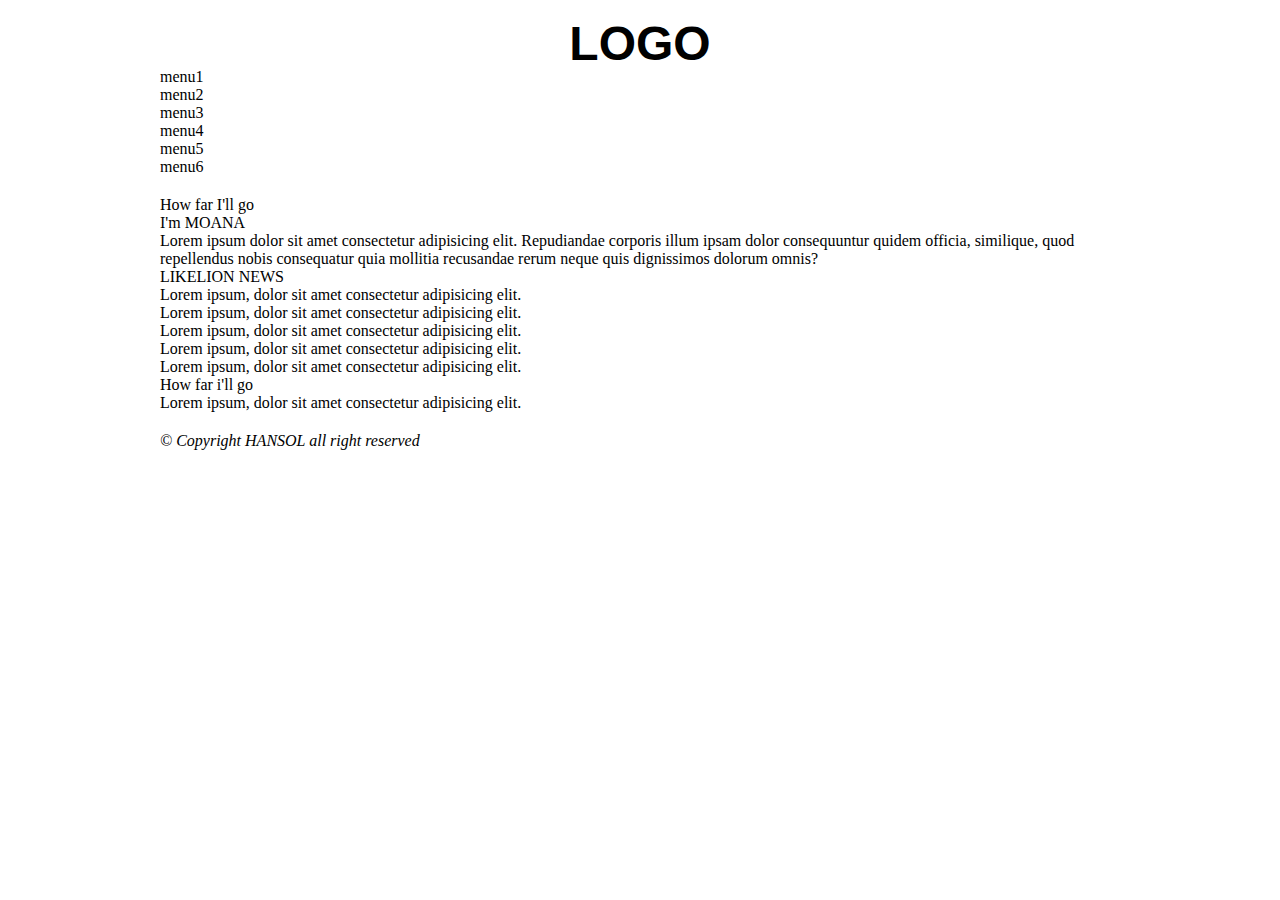
==== 00-재준님css강의/index.html @ f1436ace "마크업" ====
<!DOCTYPE html>
<html lang="en">

<head>
  <meta charset="UTF-8">
  <meta http-equiv="X-UA-Compatible" content="IE=edge">
  <meta name="viewport" content="width=device-width, initial-scale=1.0">
  <title>오늘의 레이아웃</title>
  <link rel="stylesheet" href="https://use.fontawesome.com/releases/v5.2.0/css/all.css"
    integrity="sha384-hWVjflwFxL6sNzntih27bfxkr27PmbbK/iSvJ+a4+0owXq79v+lsFkW54bOGbiDQ" crossorigin="anonymous">
  <link rel="stylesheet" href="./style.css">
</head>

<body>
  <!-- header -->
  <header id="header">
    <div class="wrapper">
      <section>
        <h1>LOGO</h1>
        <ul class="sns">
          <li><a href="#none"><i class="fas fa-envelope"></i></a></li>
          <li><a href="#none"><i class="fab fa-facebook-square"></i></a></li>
          <li><a href="#none"><i class="fab fa-twitter-square"></i></a></li>
          <li><a href="#none"><i class="fab fa-instagram"></i></a></li>
        </ul>
      </section>

      <ul class="nav">
        <li>menu1</li>
        <li>menu2</li>
        <li>menu3</li>
        <li>menu4</li>
        <li>menu5</li>
        <li>menu6</li>
      </ul>
    </div>
  </header>

  <!-- main -->
  <main id="content">
    <div class="wrapper">
      <section class="slide">
        <ul class="slide_btn">
          <li></li>
          <li></li>
          <li></li>
          <li></li>
        </ul>
      </section>
      <section class="content01">
        <div class="con01_wrap">
          <h2>How far I'll go</h2>
          <h2>I'm MOANA</h2>
          <p>Lorem ipsum dolor sit amet consectetur adipisicing elit. Repudiandae corporis illum ipsam dolor consequuntur quidem officia, similique, quod repellendus nobis consequatur quia mollitia recusandae rerum neque quis dignissimos dolorum omnis?</p>
        </div>
        <div class="con01_img"></div>
      </section>

      <section class="content02">
        <h2>LIKELION NEWS</h2>
        <div class="conWrap">
          <article class="box-tyle_01"></article>
          <article class="box-style_02">
            <div></div>
            <p>Lorem ipsum, dolor sit amet consectetur adipisicing elit.</p>
          </article>
          <article class="box-style_02">
            <div></div>
            <p>Lorem ipsum, dolor sit amet consectetur adipisicing elit.</p>
          </article>
          <article class="box-style_02">
            <div></div>
            <p>Lorem ipsum, dolor sit amet consectetur adipisicing elit.</p>
          </article>
          <article class="box-style_02">
            <div></div>
            <p>Lorem ipsum, dolor sit amet consectetur adipisicing elit.</p>
          </article>
          <article class="box-style_02">
            <div></div>
            <p>Lorem ipsum, dolor sit amet consectetur adipisicing elit.</p>
          </article>
          <article class="box-style_02">
            <h3>How far i'll go</h3>
            <p>Lorem ipsum, dolor sit amet consectetur adipisicing elit.</p>
          </article>
        </div>
        <a href="#none" class="btn_more"></a>
      </section>
    </div>
  </main>

  <!-- footer -->
  <footer id="footer">
    <div class="wrapper">
      <address>&copy; Copyright HANSOL all right reserved</address>
    </div>
  </footer>
</body>

</html>
---- 00-재준님css강의/style.css ----
@charset "utf-8";
*{
  margin: 0;
  padding: 0;
}

ul, ol, li{
  list-style: none;
}

a{
  text-decoration: none;
}

h1, h2, h3, h4{
  font-size: inherit;
  font-weight: inherit;
}

/* wrapper */
.wrapper{
  width: 960px;
  position: relative;
  margin: 20px auto;
}

/* header */
#header section > h1{
  font: bold 3rem/1 "arial";
  text-align: center;
}

header section > .sns{{
  
}}
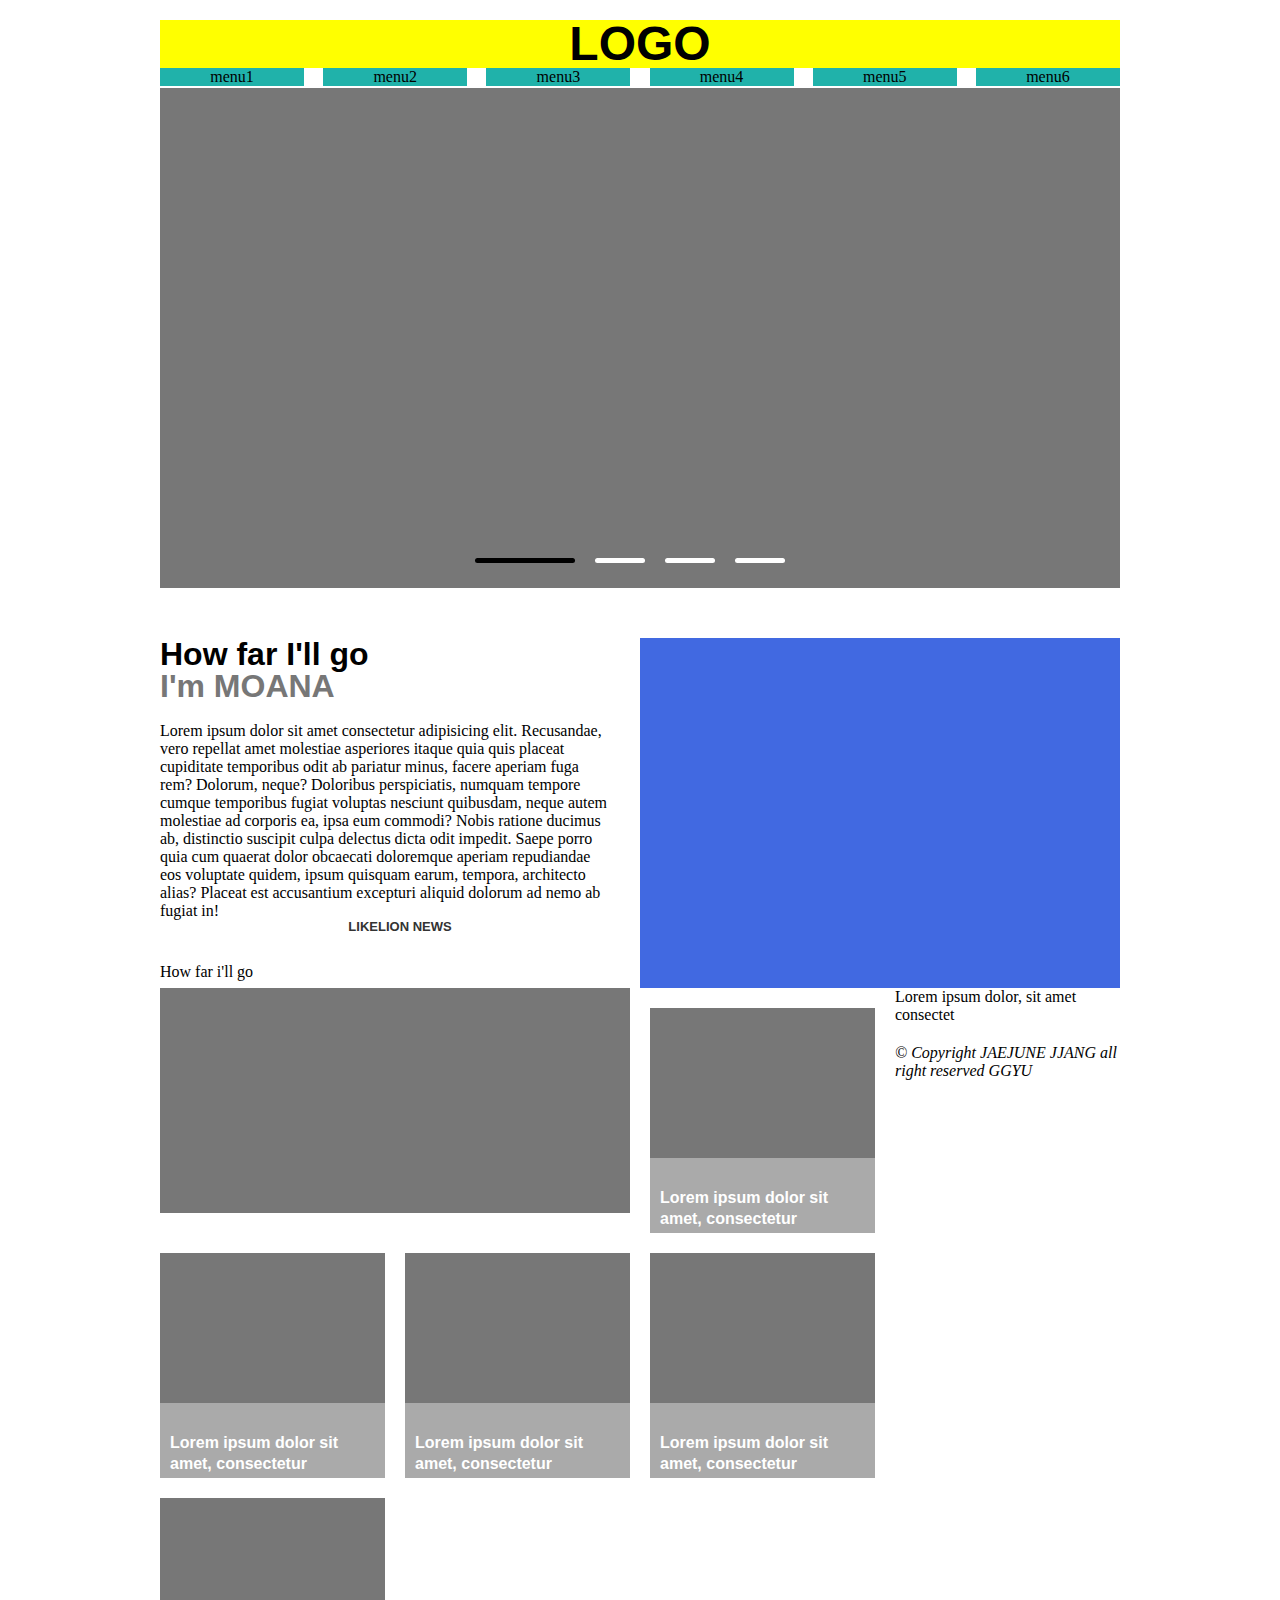
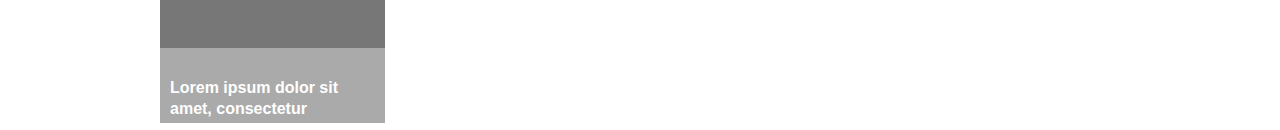
==== commit e370a54d: "스타일" ====
--- a/00-재준님css강의/index.html
+++ b/00-재준님css강의/index.html
@@ -1,30 +1,25 @@
 <!DOCTYPE html>
-<html lang="en">
-
+<html lang="ko">
 <head>
-  <meta charset="UTF-8">
-  <meta http-equiv="X-UA-Compatible" content="IE=edge">
-  <meta name="viewport" content="width=device-width, initial-scale=1.0">
-  <title>오늘의 레이아웃</title>
-  <link rel="stylesheet" href="https://use.fontawesome.com/releases/v5.2.0/css/all.css"
-    integrity="sha384-hWVjflwFxL6sNzntih27bfxkr27PmbbK/iSvJ+a4+0owXq79v+lsFkW54bOGbiDQ" crossorigin="anonymous">
-  <link rel="stylesheet" href="./style.css">
+    <meta charset="UTF-8">
+    <meta http-equiv="X-UA-Compatible" content="IE=edge">
+    <meta name="viewport" content="width=device-width, initial-scale=1.0">
+    <title>오늘의 레이아웃</title>
+    <link rel="stylesheet" href="https://use.fontawesome.com/releases/v5.2.0/css/all.css" integrity="sha384-hWVjflwFxL6sNzntih27bfxkr27PmbbK/iSvJ+a4+0owXq79v+lsFkW54bOGbiDQ" crossorigin="anonymous">
+    <link rel="stylesheet" href="./style.css">
 </head>
-
 <body>
-  <!-- header -->
   <header id="header">
     <div class="wrapper">
       <section>
-        <h1>LOGO</h1>
-        <ul class="sns">
-          <li><a href="#none"><i class="fas fa-envelope"></i></a></li>
-          <li><a href="#none"><i class="fab fa-facebook-square"></i></a></li>
-          <li><a href="#none"><i class="fab fa-twitter-square"></i></a></li>
-          <li><a href="#none"><i class="fab fa-instagram"></i></a></li>
-        </ul>
+          <h1>LOGO</h1>
+          <ul class="sns">
+            <li><a href="#none"><i class="fas fa-envelope"></i></a></li>
+            <li><a href="#none"><i class="fab fa-facebook-square"></i></a></li>
+            <li><a href="#none"><i class="fab fa-twitter-square"></i></a></li>
+            <li><a href="#none"><i class="fab fa-instagram"></i></a></li>
+          </ul>
       </section>
-
       <ul class="nav">
         <li>menu1</li>
         <li>menu2</li>
@@ -36,7 +31,7 @@
     </div>
   </header>
 
-  <!-- main -->
+
   <main id="content">
     <div class="wrapper">
       <section class="slide">
@@ -50,52 +45,56 @@
       <section class="content01">
         <div class="con01_wrap">
           <h2>How far I'll go</h2>
-          <h2>I'm MOANA</h2>
-          <p>Lorem ipsum dolor sit amet consectetur adipisicing elit. Repudiandae corporis illum ipsam dolor consequuntur quidem officia, similique, quod repellendus nobis consequatur quia mollitia recusandae rerum neque quis dignissimos dolorum omnis?</p>
+          <h3>I'm MOANA</h3>
+          <p>Lorem ipsum dolor sit amet consectetur adipisicing elit. Recusandae, vero repellat amet molestiae asperiores itaque quia quis placeat cupiditate temporibus odit ab pariatur minus, facere aperiam fuga rem? Dolorum, neque?
+          Doloribus perspiciatis, numquam tempore cumque temporibus fugiat voluptas nesciunt quibusdam, neque autem molestiae ad corporis ea, ipsa eum commodi? Nobis ratione ducimus ab, distinctio suscipit culpa delectus dicta odit impedit.
+          Saepe porro quia cum quaerat dolor obcaecati doloremque aperiam repudiandae eos voluptate quidem, ipsum quisquam earum, tempora, architecto alias? Placeat est accusantium excepturi aliquid dolorum ad nemo ab fugiat in!</p>
         </div>
         <div class="con01_img"></div>
       </section>
 
+      
       <section class="content02">
         <h2>LIKELION NEWS</h2>
         <div class="conWrap">
-          <article class="box-tyle_01"></article>
+          <article class="box-style_01"></article>
           <article class="box-style_02">
             <div></div>
-            <p>Lorem ipsum, dolor sit amet consectetur adipisicing elit.</p>
+            <p>Lorem ipsum dolor sit amet, consectetur</p>
           </article>
           <article class="box-style_02">
             <div></div>
-            <p>Lorem ipsum, dolor sit amet consectetur adipisicing elit.</p>
+            <p>Lorem ipsum dolor sit amet, consectetur</p>
           </article>
           <article class="box-style_02">
             <div></div>
-            <p>Lorem ipsum, dolor sit amet consectetur adipisicing elit.</p>
+            <p>Lorem ipsum dolor sit amet, consectetur</p>
           </article>
           <article class="box-style_02">
             <div></div>
-            <p>Lorem ipsum, dolor sit amet consectetur adipisicing elit.</p>
+            <p>Lorem ipsum dolor sit amet, consectetur</p>
           </article>
           <article class="box-style_02">
             <div></div>
-            <p>Lorem ipsum, dolor sit amet consectetur adipisicing elit.</p>
+            <p>Lorem ipsum dolor sit amet, consectetur</p>
           </article>
-          <article class="box-style_02">
+          <article class="box-style_03">
             <h3>How far i'll go</h3>
-            <p>Lorem ipsum, dolor sit amet consectetur adipisicing elit.</p>
+            <p>Lorem ipsum dolor, sit amet consectet</p>
           </article>
         </div>
         <a href="#none" class="btn_more"></a>
+
       </section>
     </div>
   </main>
 
-  <!-- footer -->
+
   <footer id="footer">
     <div class="wrapper">
-      <address>&copy; Copyright HANSOL all right reserved</address>
+      <address>&copy; Copyright JAEJUNE JJANG all right reserved GGYU</address>
     </div>
   </footer>
+    
 </body>
-
 </html>--- a/00-재준님css강의/style.css
+++ b/00-재준님css강의/style.css
@@ -1,35 +1,179 @@
 @charset "utf-8";
-*{
-  margin: 0;
-  padding: 0;
+
+/* reset */
+* {
+  margin: 0px;
+  padding: 0px;
 }
 
-ul, ol, li{
+ul,
+ol,
+li {
   list-style: none;
 }
 
-a{
+a {
   text-decoration: none;
+  color: inherit
 }
 
-h1, h2, h3, h4{
+h1,
+h2,
+h3,
+h4 {
   font-size: inherit;
-  font-weight: inherit;
+  font-weight: inherit
+}
+
+;
+
+body {
+  margin: 0px auto;
 }
 
 /* wrapper */
-.wrapper{
+.wrapper {
   width: 960px;
   position: relative;
   margin: 20px auto;
 }
 
 /* header */
-#header section > h1{
+#header section>h1 {
   font: bold 3rem/1 "arial";
+  /* font-weight:bold;
+  font-size:3rem;
+  line-height:1;
+  font-family:"arial"; */
+  text-align: center;
+  background: yellow;
+}
+
+#header section>.sns {
+  position: absolute;
+  right: 0;
+  top: 0px;
+}
+
+#header section>.sns>li {
+  float: left;
+  margin-right: 10px;
+}
+
+#header section>.sns>li:last-child {
+  margin-right: 0px;
+}
+
+#header .nav>li {
+  float: left;
+  width: 15%;
+  background: lightseagreen;
+  margin-right: 2%;
   text-align: center;
 }
 
-header section > .sns{{
+#header .nav>li:last-child {
+  margin-right: 0%;
+}
+
+/* content - slide (캐러셀) */
+.slide {
+  width: 100%;
+  height: 500px;
+  background: #777;
+  position: relative;
+  margin-bottom: 50px;
+}
+
+.slide>.slide_btn {
+  position: absolute;
+  bottom: 5%;
+  left: 50%;
+  transform: translateX(-50%);
+}
+
+.slide>.slide_btn>li {
+  width: 50px;
+  height: 5px;
+  background: #fff;
+  margin-right: 20px;
+  float: left;
+  border-radius: 10px;
+}
+
+.slide>.slide_btn>li:first-child {
+  background: #000;
+  width: 100px;
+}
+
+/* content - 01 */
+.content01 .con01_wrap {
+  float: left;
+  width: 50%;
+  padding-right: 30px;
+  box-sizing: border-box;
+}
+
+.content01 .con01_wrap h2 {
+  font: bold 2rem/1 "arial";
+}
+
+.content01 .con01_wrap h3 {
+  font: bold 2rem/1 "arial";
+  color: #777;
+  margin-bottom: 20px;
+}
+
+.content01 .con01_img {
+  float: right;
+  width: 50%;
+  height: 350px;
+  background: royalblue;
+}
+
+/* content - 02 */
+.content02 {
+  position: relative;
+}
+
+.content02 h2 {
+  margin-bottom: 30px;
+  font: bold 13px/1 "arial";
+  color: #333;
+  text-align: center;
+}
+
+.content02 .box-style_01 {
+  width: 470px;
+  height: 225px;
+  background: #777;
+  margin-right: 20px;
+  float: left;
+}
+
+.content02 .box-style_02 {
+  float: left;
+  width: 225px;
+  height: 225px;
+  background: #aaa;
+  margin-top: 20px;
+  margin-right: 20px;
+}
+
+.content02 .box-style_02 > div{
+  width: 100%;
+  height: 150px;
+  background: #777;
+  margin-bottom: 20px;
+}
+
+.content02 .box-style_02 > p {
+  font:bold 1rem/1.3 "arial";
+  color: #fff;
+  padding: 10px;
+  box-sizing: border-box;
+}
+
+.content02 .box-style_02{
   
-}}+}